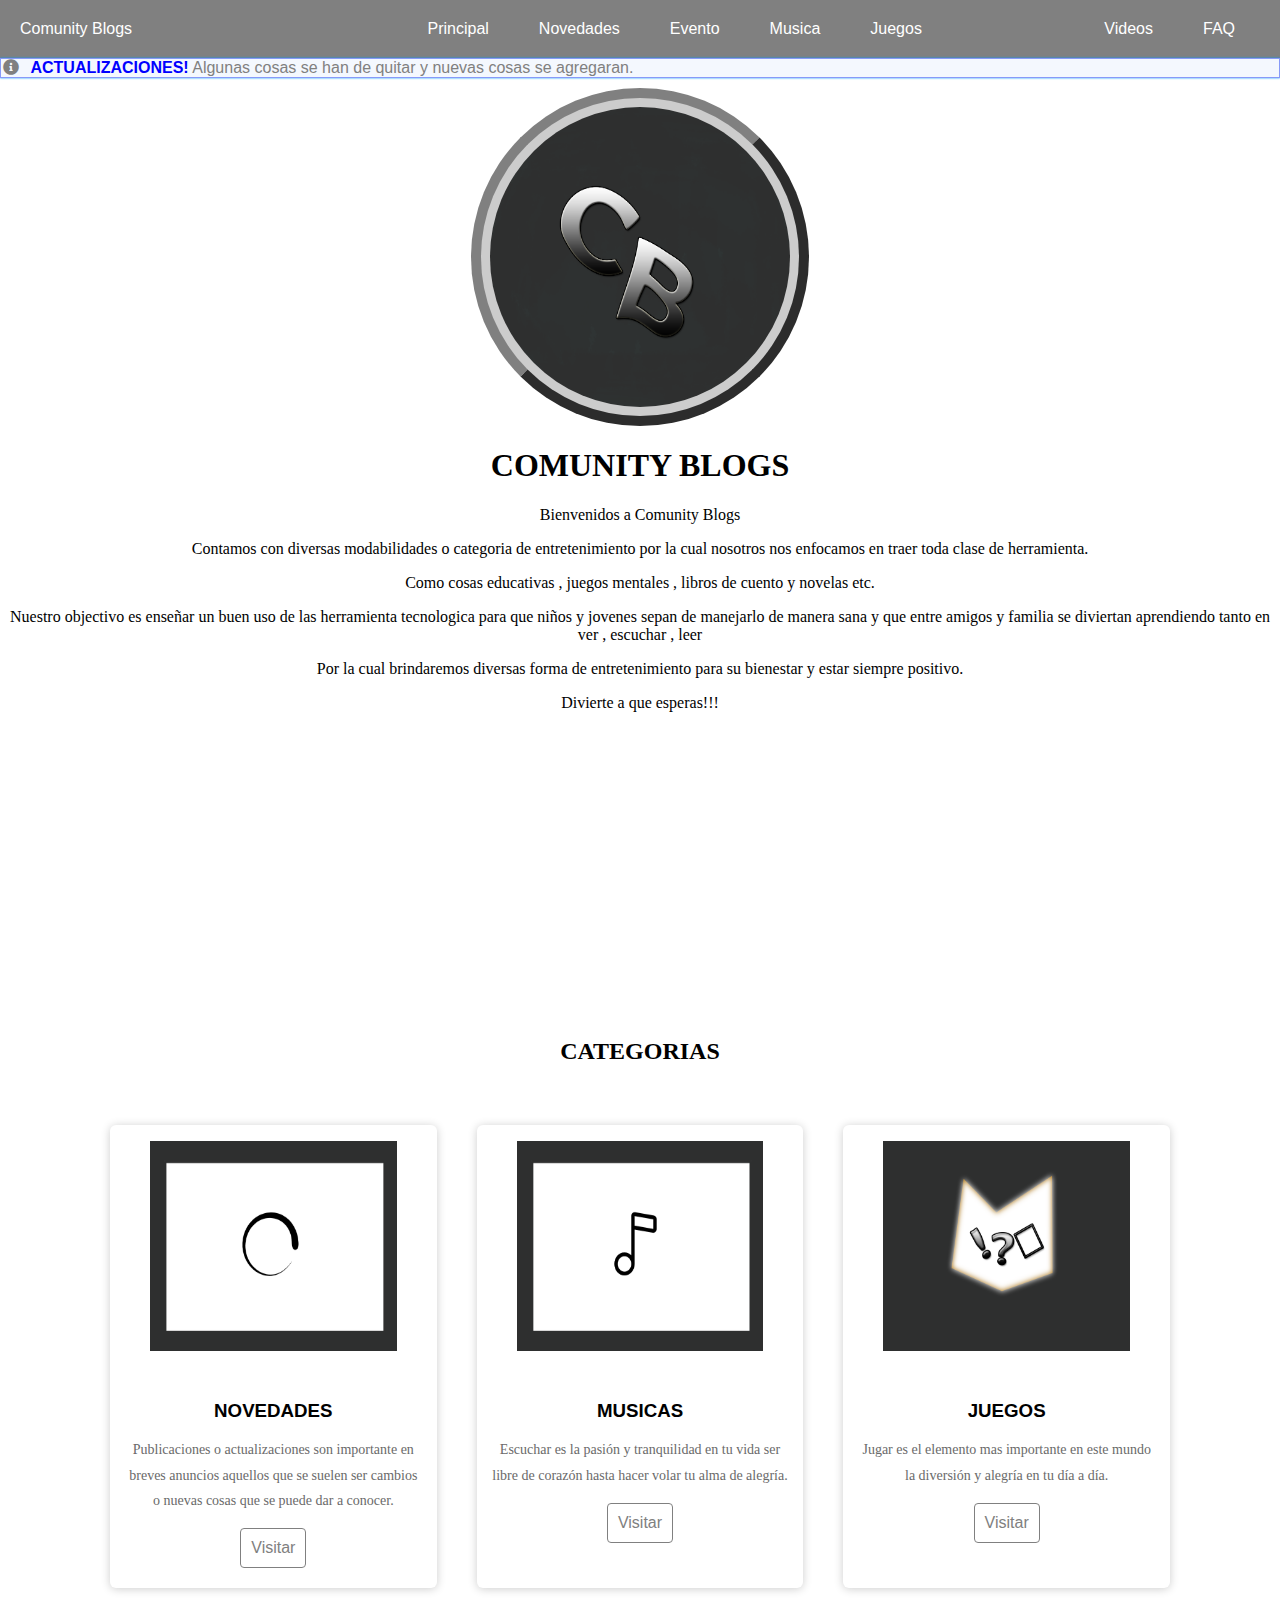
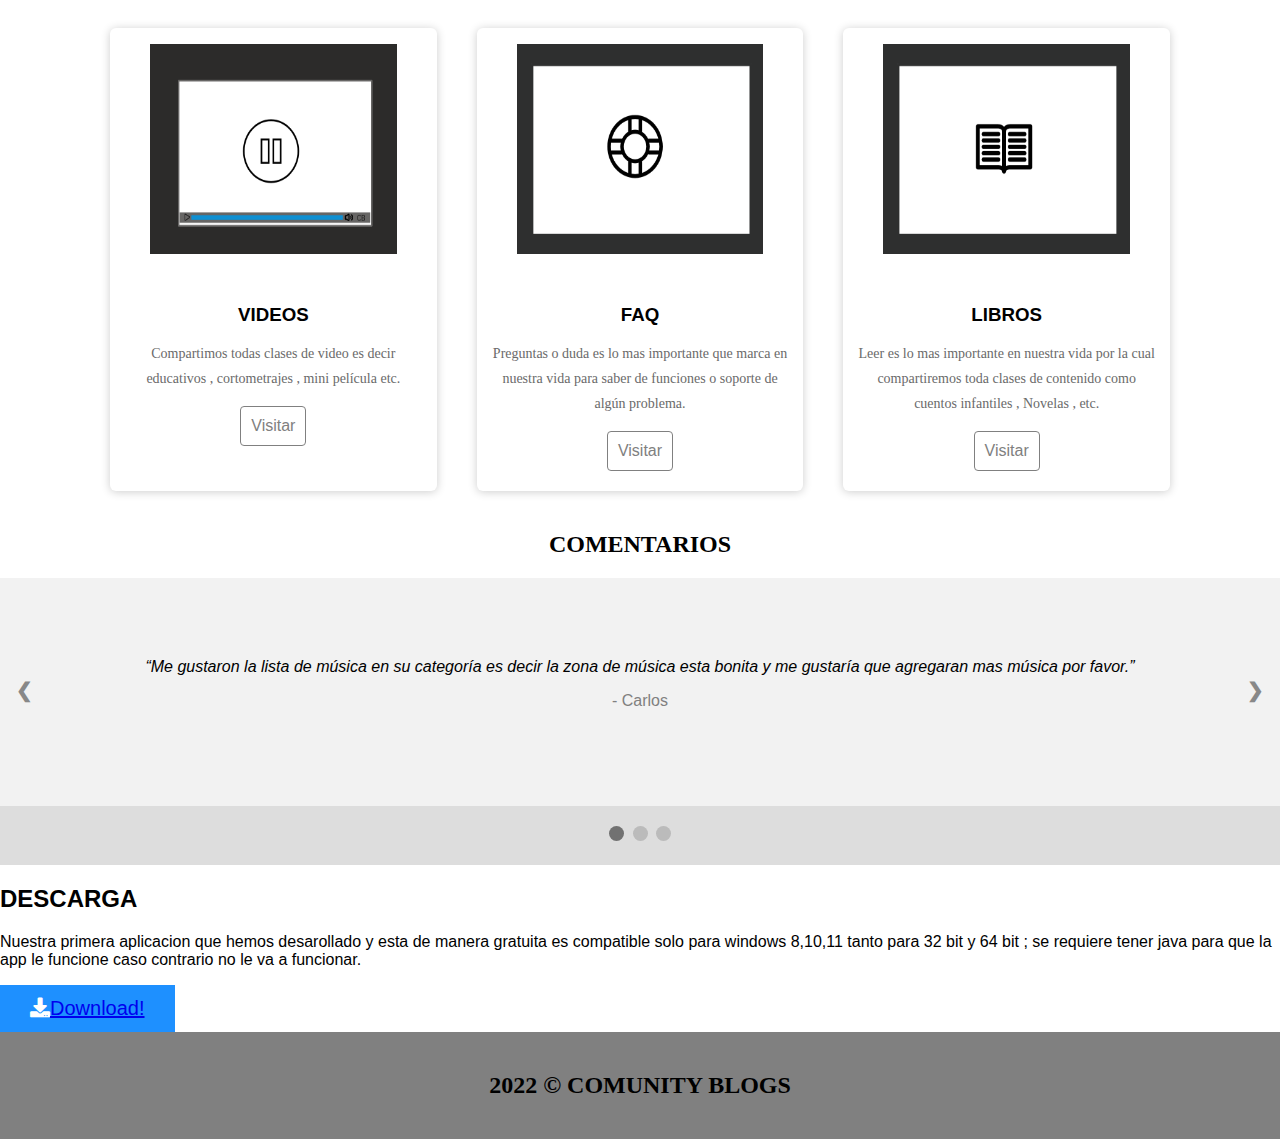
==== index.html @ afb35ffe "Add files via upload" ====
<html lang="en">
<head>
    <meta charset="UTF-8">
    <meta http-equiv="X-UA-Compatible" content="IE=edge">
    <meta name="viewport" content="width=device-width, initial-scale=1.0">
    <title>Comunity Blogs</title>
    <link rel="stylesheet" href="https://cdnjs.cloudflare.com/ajax/libs/animate.css/3.7.2/animate.min.css">
    <link rel="stylesheet" href="style/style.css">
    <link rel="stylesheet" type="text/css" href="https://cdnjs.cloudflare.com/ajax/libs/font-awesome/5.15.1/css/all.min.css">
    <link rel="icon" href="images/logo.png">
</head>
<body>
    <nav>
        <div class="mobile">
            <div class="header">
              <div class="logo">Comunity Blogs</div>
            </div>
            <div class="links">
              <a href="index.html">Principal</a>
              <a href="nvds.html">Novedades</a>
              <a href="mssc.html">Musica</a>
              <a href="mssc.html">Evento</a>
              <a href="iimmgs.html">Juegos</a>
              <a href="iimmgs.html">videos</a>
              <a href="gmss.html">FAQ</a>
            </div>
          </div>
          <div class="desktop">
            <div class="logo">Comunity Blogs</div>
            <div class="primary">
              <a href="index.html">Principal</a>
              <a href="nvds.html">Novedades</a>
              <a href="mssc.html">Evento</a>
              <a href="mssc.html">Musica</a>
              <a href="iimmgs.html">Juegos</a>
            </div>
            <div class="secondary full">
              <a href="iimmgs.html">Videos</a>
              <a href="gmss.html">FAQ</a>
            </div>
            <div class="secondary mini">
              <a href="#"></a>
              <div class="submenu">
              <a href="gmss.html">FAQ</a>
              </div>
            </div>
          </div>
    </nav>
    <div class="col-sm-12">
      <div class="alert fade alert-simple alert-info alert-dismissible text-left font__family-montserrat font__size-16 font__weight-light brk-library-rendered rendered show" role="alert" data-brk-library="component__alert">
        <i class="start-icon  fa fa-info-circle faa-shake animated"></i>
        <strong class="font__weight-semibold" style="color: blue;">ACTUALIZACIONES!</strong> Algunas cosas se han de quitar y nuevas cosas se agregaran.
      </div>
    </div>
    <div class="animated flash	delay-1s">
    <img src="imgs/logo.png" width="300" height="300" style="border-radius: 50% ; padding: 9px; margin: 10px auto; display: block; border: 10px outset gray; background-color: #cccccc;">
    </div>
    <div class="cxsf">
    <h1>COMUNITY BLOGS</h1>
    </div>
    <div class="zxsw"> 
    <p>Bienvenidos a Comunity Blogs </p>
    <p>Contamos con diversas modabilidades o categoria de entretenimiento por la cual nosotros nos enfocamos en traer toda clase de herramienta.</p>
    <p>Como cosas educativas , juegos mentales , libros de cuento y novelas etc.</p>
    <p>Nuestro objectivo es enseñar un buen uso de las herramienta tecnologica para que niños y jovenes sepan de manejarlo de manera sana y que entre amigos y familia se diviertan aprendiendo tanto en ver , escuchar , leer</p>
    <p>Por la cual brindaremos diversas forma de entretenimiento para su bienestar y estar siempre positivo.</p>
    <p>Divierte a que esperas!!!</p>
    </div>
    <center>
    <iframe width="475" height="250" src="https://reloj-alarma.es/embed/temporizador/ano-nuevo/2023/#theme=0&ampm=0&sound=bells" frameborder="0" allowfullscreen></iframe>
    </center>
    <div class="title-cards">
      <h2 style="font-family: Cambria, Cochin, Georgia, Times, 'Times New Roman', serif;">CATEGORIAS</h2>
    </div>
  <div class="container-card">
  <div class="card">
    <figure>
      <img src="imgs/uppds.png">
    </figure>
    <div class="contenido-card">
      <h3 style="color: black ;">NOVEDADES</h3>
      <p style="font-family: Cambria, Cochin, Georgia, Times, 'Times New Roman', serif;">Publicaciones o actualizaciones son importante en breves anuncios aquellos que se suelen ser cambios o nuevas cosas que se puede dar a conocer.</p>
      <a href="nvds.html">Visitar</a>
    </div>
  </div>
  <div class="card">
    <figure>
      <img src="imgs/imse.png">
    </figure>
    <div class="contenido-card">
      <h3 style="color: black ;">MUSICAS</h3>
      <p style="font-family: Cambria, Cochin, Georgia, Times, 'Times New Roman', serif;">Escuchar es la pasión y tranquilidad en tu vida ser libre de corazón hasta hacer volar tu alma de alegría.</p>
      <a href="mssc.html">Visitar</a>
    </div>
  </div>
  <div class="card">
    <figure>
      <img src="imgs/gmres.png">
    </figure>
    <div class="contenido-card">
      <h3 style="color: black ;">JUEGOS</h3>
      <p style="font-family: Cambria, Cochin, Georgia, Times, 'Times New Roman', serif;">Jugar es el elemento mas importante en este mundo la diversión y alegría en tu día a día.</p>
      <a href="iimmgs.html">Visitar</a>
    </div>
  </div>
  </div>
<div class="container-card">
<div class="card">
  <figure>
    <img src="imgs/vdise.png">
  </figure>
  <div class="contenido-card">
    <h3 style="color: black ;">VIDEOS</h3>
    <p style="font-family: Cambria, Cochin, Georgia, Times, 'Times New Roman', serif;">Compartimos todas clases de video es decir educativos , cortometrajes , mini película etc.</p>
    <a href="iimmgs.html">Visitar</a>
  </div>
</div>
<div class="card">
  <figure>
    <img src="imgs/fqq.png">
  </figure>
  <div class="contenido-card">
    <h3 style="color: black ;">FAQ</h3>
    <p style="font-family: Cambria, Cochin, Georgia, Times, 'Times New Roman', serif;">Preguntas o duda es lo mas importante que marca en nuestra vida para saber de funciones o soporte de algún problema.</p>
    <a href="iimmgs.html">Visitar</a>
  </div>
</div>
<div class="card">
  <figure>
    <img src="imgs/bblk.png">
  </figure>
  <div class="contenido-card">
    <h3 style="color: black ;">LIBROS</h3>
    <p style="font-family: Cambria, Cochin, Georgia, Times, 'Times New Roman', serif;">Leer es lo mas importante en nuestra vida por la cual compartiremos toda clases de contenido como cuentos infantiles , Novelas , etc.</p>
    <a href="iimmgs.html">Visitar</a>
  </div>
</div>
</div>
<div>
  <h2 style="text-align: center; font-family: Cambria, Cochin, Georgia, Times, 'Times New Roman', serif;">COMENTARIOS</h2>
</div>
<div class="slideshow-container">
  <div class="mySlides">
    <q>Me gustaron la lista de música en su categoría es decir la zona de música esta bonita y me gustaría que agregaran mas música por favor.</q>
    <p class="author" style="color: gray;">- Carlos</p>
  </div>
  <div class="mySlides">
    <q>Ya me gustaría que estén los libros , tengo muchas ganas de leerlos.</q>
    <p class="author" style="color: gray;">- Matias</p>
  </div>
  <div class="mySlides">
    <q>Tengo muchas ganas de ver video y esperare que lo pongan en las nuevas actualizaciones.</q>
    <p class="author" style="color: gray;">- Tomi</p>
  </div>
  <a class="prev" onclick="plusSlides(-1)">❮</a>
  <a class="next" onclick="plusSlides(1)">❯</a>
  </div>
  <div class="dot-container">
    <span class="dot" onclick="currentSlide(1)"></span> 
    <span class="dot" onclick="currentSlide(2)"></span> 
    <span class="dot" onclick="currentSlide(3)"></span> 
  </div>
  <h2>DESCARGA</h2>
  <P>Nuestra primera aplicacion que hemos desarollado y esta de manera gratuita es compatible solo para windows 8,10,11 tanto para 32 bit y 64 bit ; se requiere tener java para que la app le funcione caso contrario no le va a funcionar.</P>
  <button class="btn" style="background-color: DodgerBlue;border: none;color: white;padding: 12px 30px;font-size: 20px;"><i class="fa fa-download"></i><a href="Download/PCs-For-Dummies-13th-Edition.pdf">Download!</a>
  </button>
  <script>
  var slideIndex = 1;
   showSlides(slideIndex);

function plusSlides(n) {
  showSlides(slideIndex += n);
}

function currentSlide(n) {
  showSlides(slideIndex = n);
}

function showSlides(n) {
  var i;
  var slides = document.getElementsByClassName("mySlides");
  var dots = document.getElementsByClassName("dot");
  if (n > slides.length) {slideIndex = 1}    
  if (n < 1) {slideIndex = slides.length}
  for (i = 0; i < slides.length; i++) {
      slides[i].style.display = "none";  
  }
  for (i = 0; i < dots.length; i++) {
      dots[i].className = dots[i].className.replace(" active", "");
  }
  slides[slideIndex-1].style.display = "block";  
  dots[slideIndex-1].className += " active";
}
  </script>
<div class="footer">
  <h2 style="font-family: Cambria, Cochin, Georgia, Times, 'Times New Roman', serif;">2022 © COMUNITY BLOGS</h2>
</div>
<script language="JavaScript">
  function deshabilitar(){
  return false
  }
  document.oncontextmenu=deshabilitar
</script>
<script>
  window.ondragstart = function() { return false; }
</script>
</body>
</html>
---- style/style.css ----
body {
    padding: 0;
    margin: 0;
    font-family: Arial, Helvetica, sans-serif;
  }
  nav {
    background-color: gray;
    color: white;
    width: 100%;
  }
  nav .mobile {
    display: none;
  }
  
  nav .logo {
    min-width: 250px;
  }
  
  nav a {
    color: white;
    text-decoration: none;
    display: block;
    padding: 20px 25px;
  }
  
  nav a:hover {
    color: black;
    background-color: rgb(191, 202, 206);
  }
  
  nav .desktop {
    display: flex;
    justify-content: space-between;
    align-items: center;
    padding: 0 20px;
  }
  
  nav .desktop .primary,
  nav .desktop .secondary {
    display: flex;
  }
  
  nav .secondary.full {
  }
  
  nav .secondary.mini {
    display: none;
  }
  
  @media screen and (max-width: 894px) {
    nav .logo {
      min-width: 100px;
    }
  
    nav .secondary.full {
      display: none;
    }
  
    nav .secondary.mini {
      display: block;
    }
  
    nav .secondary.mini .submenu {
      position: absolute;
      display: none;
    }
  }
  
  @media screen and (max-width: 516px) {
    nav .desktop {
      display: none;
    }
  
    nav .mobile {
      display: block;
    }
  
    nav .mobile .header {
      display: flex;
      flex-direction: row;
      align-items: center;
      justify-content: space-between;
    }
  
    nav .mobile .header .logo {
      flex: 1;
      text-align: center;
    }
  
    nav .mobile .header .more button {
      padding: 20px;
      cursor: pointer;
      background-color: transparent;
      border: none;
      color: white;
      font-size: 16px;
    }
    nav .mobile .header .more button:hover {
      background-color: white;
      color: black;
    }
  }
  .zxsw{
    text-align: center;
    color: black;
    font-family: Cambria, Cochin, Georgia, Times, 'Times New Roman', serif;
  }
  .cxsf{
    text-align: center;
    font-family: Cambria, Cochin, Georgia, Times, 'Times New Roman', serif;
  }
  .container-card{
    width: 100%;
    display: flex;
    max-width: 1100px;
    margin: auto;
  }
  .title-cards{
    width: 100%;
    max-width: 1080px;
    margin: auto;
    padding: 20px;
    margin-top: 20px;
    text-align: center;
    color: black;
  }
  .card{
    width: 100%;
    margin: 20px;
    border-radius: 6px;
    overflow: hidden;
    background:#fff;
    box-shadow: 0px 1px 10px rgba(0,0,0,0.2);
    transition: all 400ms ease-out;
    cursor: default;
  }
  .card:hover{
    box-shadow: 5px 5px 20px rgba(0,0,0,0.4);
    transform: translateY(-3%);
  }
  .card img{
    width: 100%;
    height: 210px;
  }
  .card .contenido-card{
    padding: 15px;
    text-align: center;
  }
  .card .contenido-card h3{
    margin-bottom: 15px;
    color: #7a7a7a;
  }
  .card .contenido-card p{
    line-height: 1.8;
    color: #6a6a6a;
    font-size: 14px;
    margin-bottom: 5px;
  }
  .card .contenido-card a{
    display: inline-block;
    padding: 10px;
    margin-top: 10px;
    text-decoration: none;
    color: gray;
    border: 1px solid gray;
    border-radius: 4px;
    transition: all 400ms ease;
    margin-bottom: 5px;
  }
  .card .contenido-card a:hover{
    background: gray;
    color: #fff;
  }
  @media only screen and (min-width:320px) and (max-width:768px){
    .container-card{
      flex-wrap: wrap;
    }
    .card{
      margin: 15px;
    }
  }
  .slideshow-container {
    position: relative;
    background: #f1f1f1f1;
    }
  .mySlides {
    display: none;
    padding: 80px;
    text-align: center;
  }
  .prev, .next {
    cursor: pointer;
    position: absolute;
    top: 50%;
    width: auto;
    margin-top: -30px;
    padding: 16px;
    color: #888;
    font-weight: bold;
    font-size: 20px;
    border-radius: 0 3px 3px 0;
    user-select: none;
  }
  .next {
    position: absolute;
    right: 0;
    border-radius: 3px 0 0 3px;
  }
  .prev:hover, .next:hover {
    background-color: rgba(0,0,0,0.8);
    color: white;
  }
  .dot-container {
      text-align: center;
      padding: 20px;
      background: #ddd;
  }
  .dot {
    cursor: pointer;
    height: 15px;
    width: 15px;
    margin: 0 2px;
    background-color: #bbb;
    border-radius: 50%;
    display: inline-block;
    transition: background-color 0.6s ease;
  }
  .active, .dot:hover {
    background-color: #717171;
  }
  q {font-style: italic;}
  .author {color: cornflowerblue;}
  .footer {
    padding: 20px;
    text-align: center;
    background: gray;
  }
  .alert>.start-icon {
    margin-right: 0;
    min-width: 20px;
    text-align: center;
}
.alert>.start-icon {
    margin-right: 5px;
}
.alert-simple.alert-info
{
  border: 1px solid rgba(6, 44, 241, 0.46);
    background-color: rgba(165, 201, 243, 0.122);
    box-shadow: 0px 0px 2px #0396ff;
    color: gray;
  transition:0.5s;
  cursor:pointer;
}

.alert-info:hover
{
  background-color: rgba(7, 73, 149, 0.35);
  transition:0.5s;
}

.blue-cross
{
  font-size: 18px;
    color: #0bd2ff;
    text-shadow: none;
}

@-webkit-keyframes blink-1 {
  0%,
  50%,
  100% {
    opacity: 1;
  }
  25%,
  75% {
    opacity: 0;
  }
}
@keyframes blink-1 {
  0%,
  50%,
  100% {
    opacity: 1;
  }
  25%,
  75% {
    opacity: 0;
  }
}
::-webkit-scrollbar {
  width: 10px;
}

::-webkit-scrollbar-track {
  background: #f1f1f1; 
}
 
::-webkit-scrollbar-thumb {
  background: #888; 
}

::-webkit-scrollbar-thumb:hover {
  background: #555; 
}
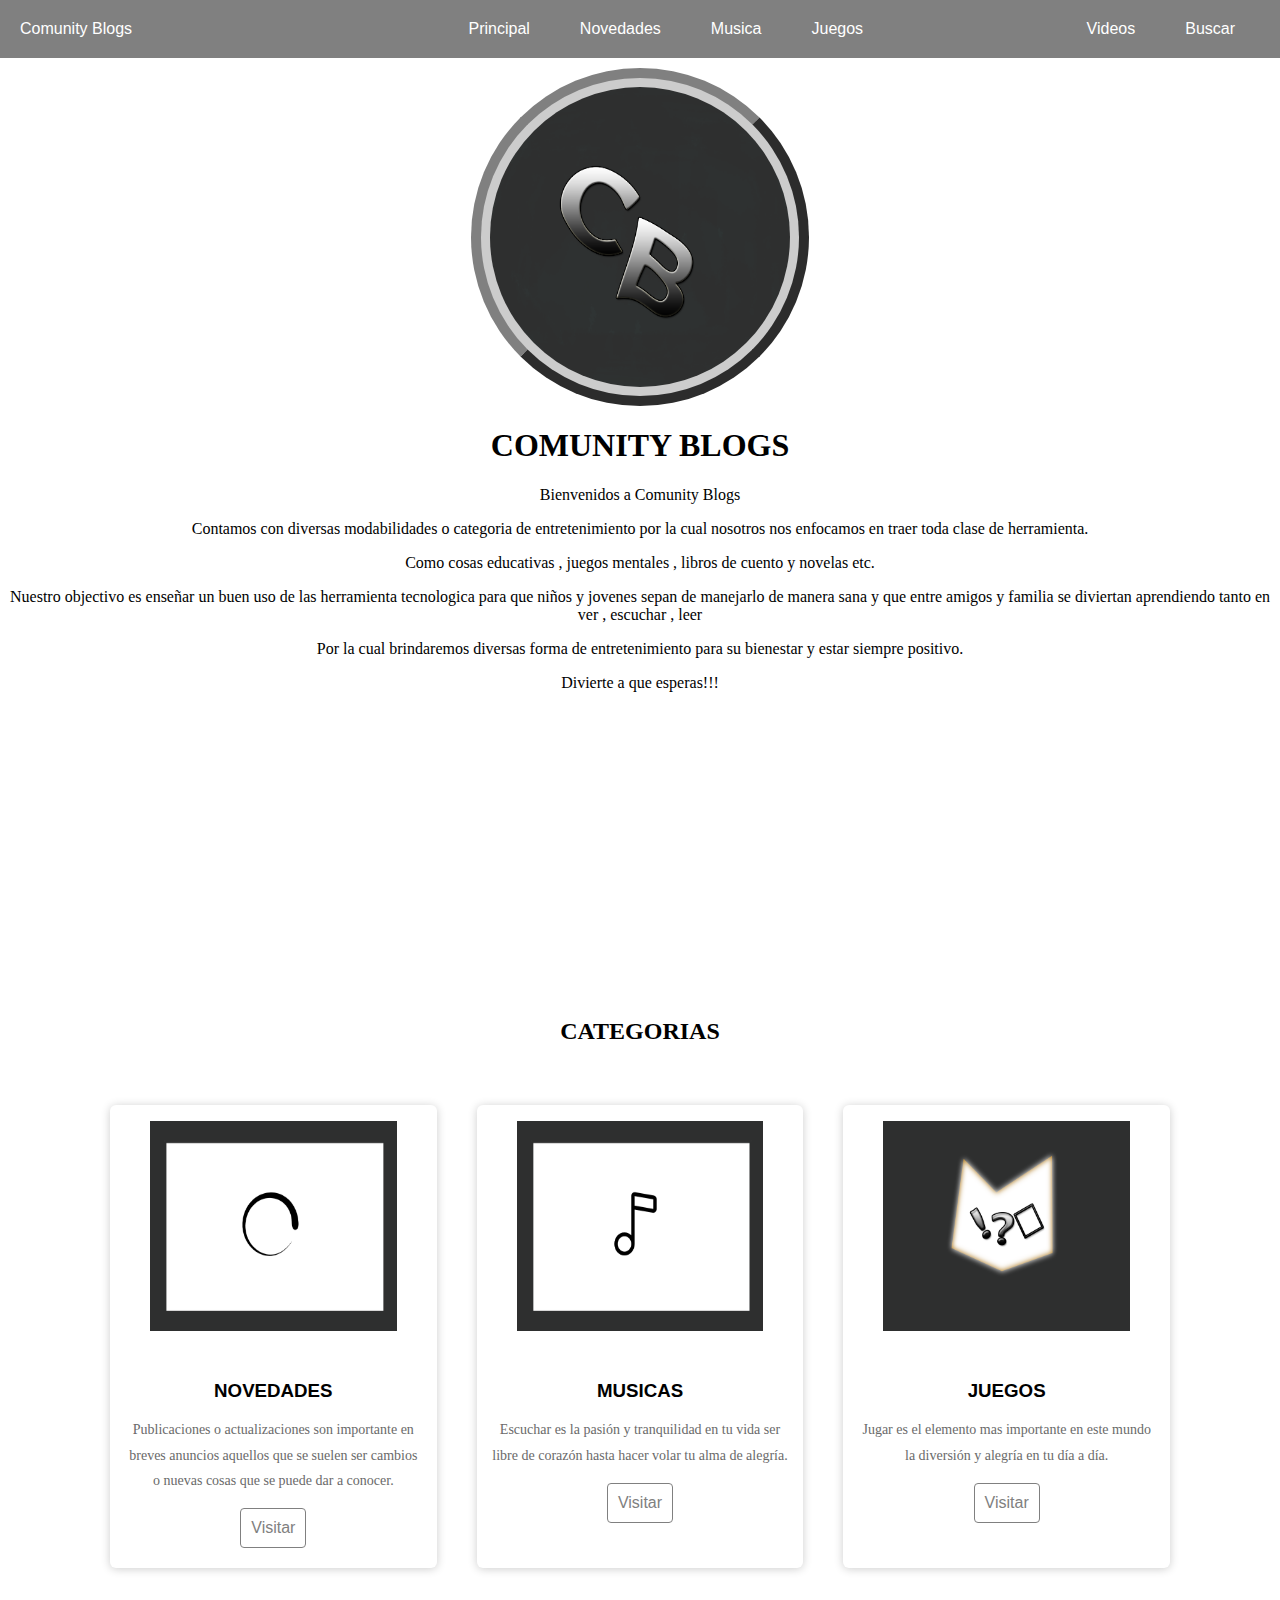
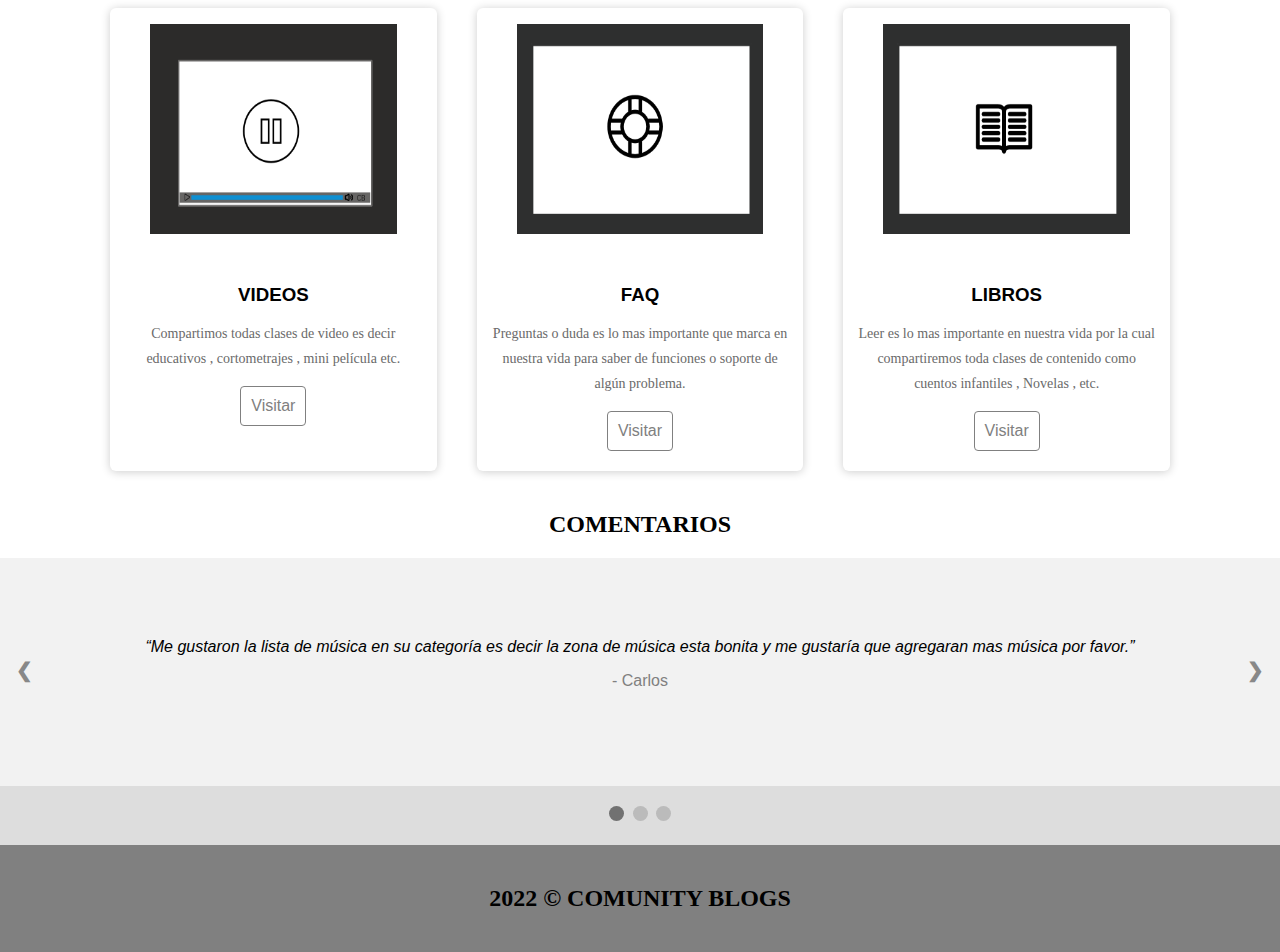
==== commit 95d430a1: "Add files via upload" ====
--- a/index.html
+++ b/index.html
@@ -4,10 +4,10 @@
     <meta http-equiv="X-UA-Compatible" content="IE=edge">
     <meta name="viewport" content="width=device-width, initial-scale=1.0">
     <title>Comunity Blogs</title>
-    <link rel="stylesheet" href="https://cdnjs.cloudflare.com/ajax/libs/animate.css/3.7.2/animate.min.css">
     <link rel="stylesheet" href="style/style.css">
     <link rel="stylesheet" type="text/css" href="https://cdnjs.cloudflare.com/ajax/libs/font-awesome/5.15.1/css/all.min.css">
     <link rel="icon" href="images/logo.png">
+    <script> (function(a, b, c, d, e, f, g) { c[d] = c[d] || function() { (c[d].q = c[d].q || []).push(arguments); }; c['_lsAlias'] = c[d]; e = a.createElement(b); e.type = 'text/javascript'; e.async = true; e.src = 'https://app.chatsupport.co/api/client/get/script/LS-7553f6d2'; f = function() { g = a.getElementsByTagName(b)[0]; g.parentNode.insertBefore(e, g); }; c.addEventListener('load', f); })(document, 'script', window, '_ls'); _ls('init', { 'projectId': 'LS-7553f6d2' }); </script>
 </head>
 <body>
     <nav>
@@ -19,42 +19,36 @@
               <a href="index.html">Principal</a>
               <a href="nvds.html">Novedades</a>
               <a href="mssc.html">Musica</a>
-              <a href="mssc.html">Evento</a>
               <a href="iimmgs.html">Juegos</a>
-              <a href="iimmgs.html">videos</a>
-              <a href="gmss.html">FAQ</a>
+              <a href="gmss.html">videos</a>
+              <a href="gmss.html">Buscar</a>
             </div>
           </div>
           <div class="desktop">
             <div class="logo">Comunity Blogs</div>
+    
             <div class="primary">
               <a href="index.html">Principal</a>
               <a href="nvds.html">Novedades</a>
-              <a href="mssc.html">Evento</a>
               <a href="mssc.html">Musica</a>
               <a href="iimmgs.html">Juegos</a>
             </div>
+    
             <div class="secondary full">
-              <a href="iimmgs.html">Videos</a>
-              <a href="gmss.html">FAQ</a>
+              <a href="gmss.html">Videos</a>
+              <a href="gmss.html">Buscar</a>
             </div>
             <div class="secondary mini">
               <a href="#"></a>
               <div class="submenu">
-              <a href="gmss.html">FAQ</a>
+              <a href="gmss.html">Buscar</a>
               </div>
             </div>
           </div>
     </nav>
     <div class="col-sm-12">
-      <div class="alert fade alert-simple alert-info alert-dismissible text-left font__family-montserrat font__size-16 font__weight-light brk-library-rendered rendered show" role="alert" data-brk-library="component__alert">
-        <i class="start-icon  fa fa-info-circle faa-shake animated"></i>
-        <strong class="font__weight-semibold" style="color: blue;">ACTUALIZACIONES!</strong> Algunas cosas se han de quitar y nuevas cosas se agregaran.
-      </div>
     </div>
-    <div class="animated flash	delay-1s">
     <img src="imgs/logo.png" width="300" height="300" style="border-radius: 50% ; padding: 9px; margin: 10px auto; display: block; border: 10px outset gray; background-color: #cccccc;">
-    </div>
     <div class="cxsf">
     <h1>COMUNITY BLOGS</h1>
     </div>
@@ -160,10 +154,6 @@
     <span class="dot" onclick="currentSlide(2)"></span> 
     <span class="dot" onclick="currentSlide(3)"></span> 
   </div>
-  <h2>DESCARGA</h2>
-  <P>Nuestra primera aplicacion que hemos desarollado y esta de manera gratuita es compatible solo para windows 8,10,11 tanto para 32 bit y 64 bit ; se requiere tener java para que la app le funcione caso contrario no le va a funcionar.</P>
-  <button class="btn" style="background-color: DodgerBlue;border: none;color: white;padding: 12px 30px;font-size: 20px;"><i class="fa fa-download"></i><a href="Download/PCs-For-Dummies-13th-Edition.pdf">Download!</a>
-  </button>
   <script>
   var slideIndex = 1;
    showSlides(slideIndex);
--- a/style/style.css
+++ b/style/style.css
@@ -235,30 +235,6 @@
     text-align: center;
     background: gray;
   }
-  .alert>.start-icon {
-    margin-right: 0;
-    min-width: 20px;
-    text-align: center;
-}
-.alert>.start-icon {
-    margin-right: 5px;
-}
-.alert-simple.alert-info
-{
-  border: 1px solid rgba(6, 44, 241, 0.46);
-    background-color: rgba(165, 201, 243, 0.122);
-    box-shadow: 0px 0px 2px #0396ff;
-    color: gray;
-  transition:0.5s;
-  cursor:pointer;
-}
-
-.alert-info:hover
-{
-  background-color: rgba(7, 73, 149, 0.35);
-  transition:0.5s;
-}
-
 .blue-cross
 {
   font-size: 18px;
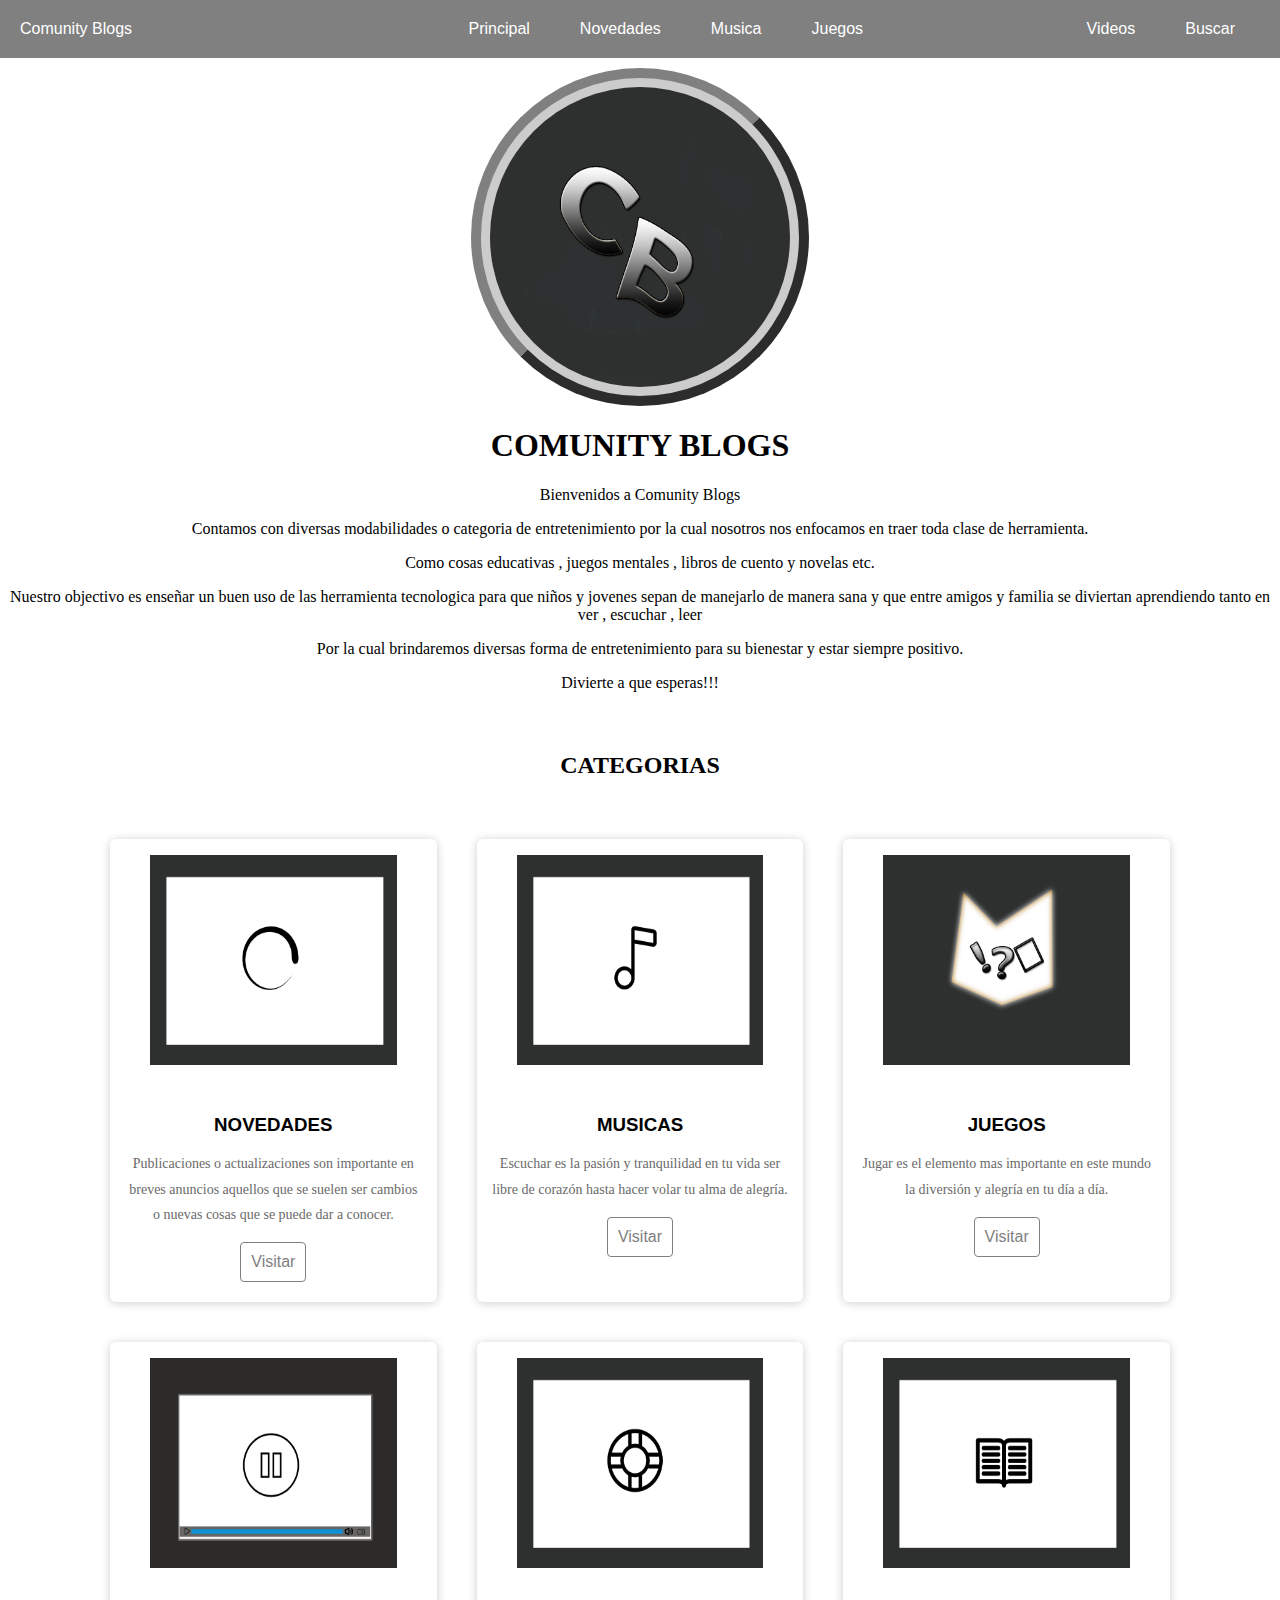
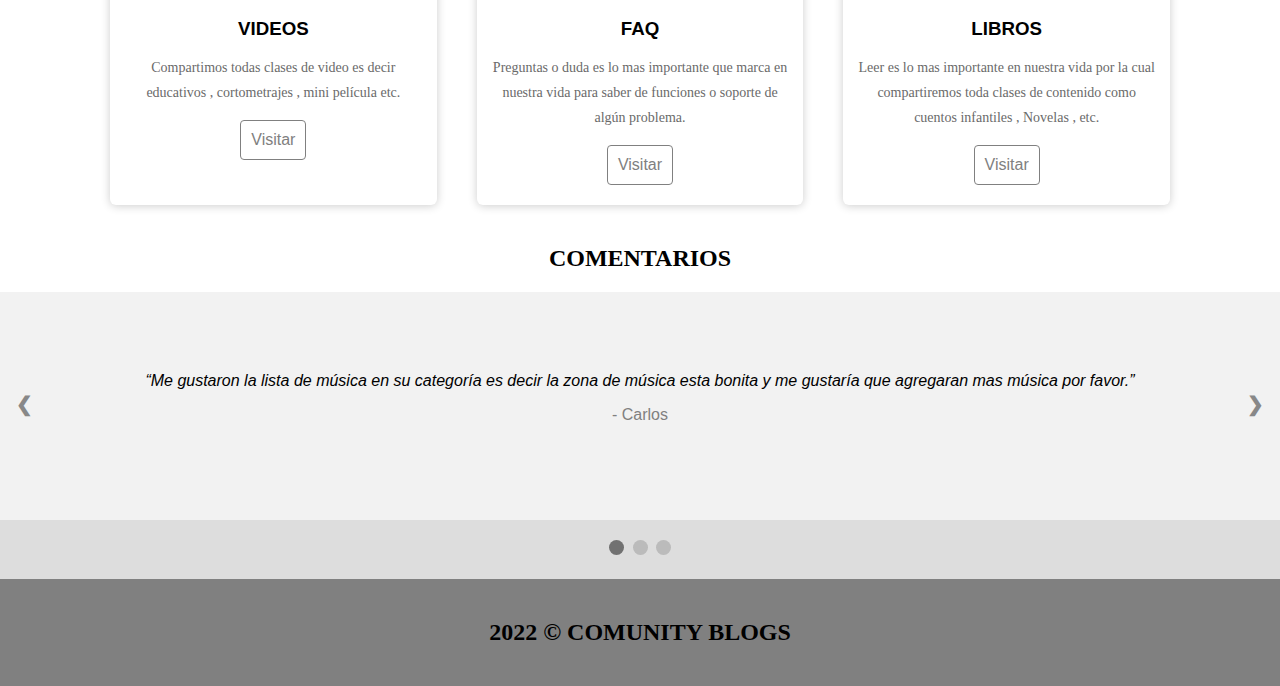
==== commit c289e53d: "index.html" ====
--- a/index.html
+++ b/index.html
@@ -60,9 +60,6 @@
     <p>Por la cual brindaremos diversas forma de entretenimiento para su bienestar y estar siempre positivo.</p>
     <p>Divierte a que esperas!!!</p>
     </div>
-    <center>
-    <iframe width="475" height="250" src="https://reloj-alarma.es/embed/temporizador/ano-nuevo/2023/#theme=0&ampm=0&sound=bells" frameborder="0" allowfullscreen></iframe>
-    </center>
     <div class="title-cards">
       <h2 style="font-family: Cambria, Cochin, Georgia, Times, 'Times New Roman', serif;">CATEGORIAS</h2>
     </div>
@@ -195,4 +192,4 @@
   window.ondragstart = function() { return false; }
 </script>
 </body>
-</html>+</html>
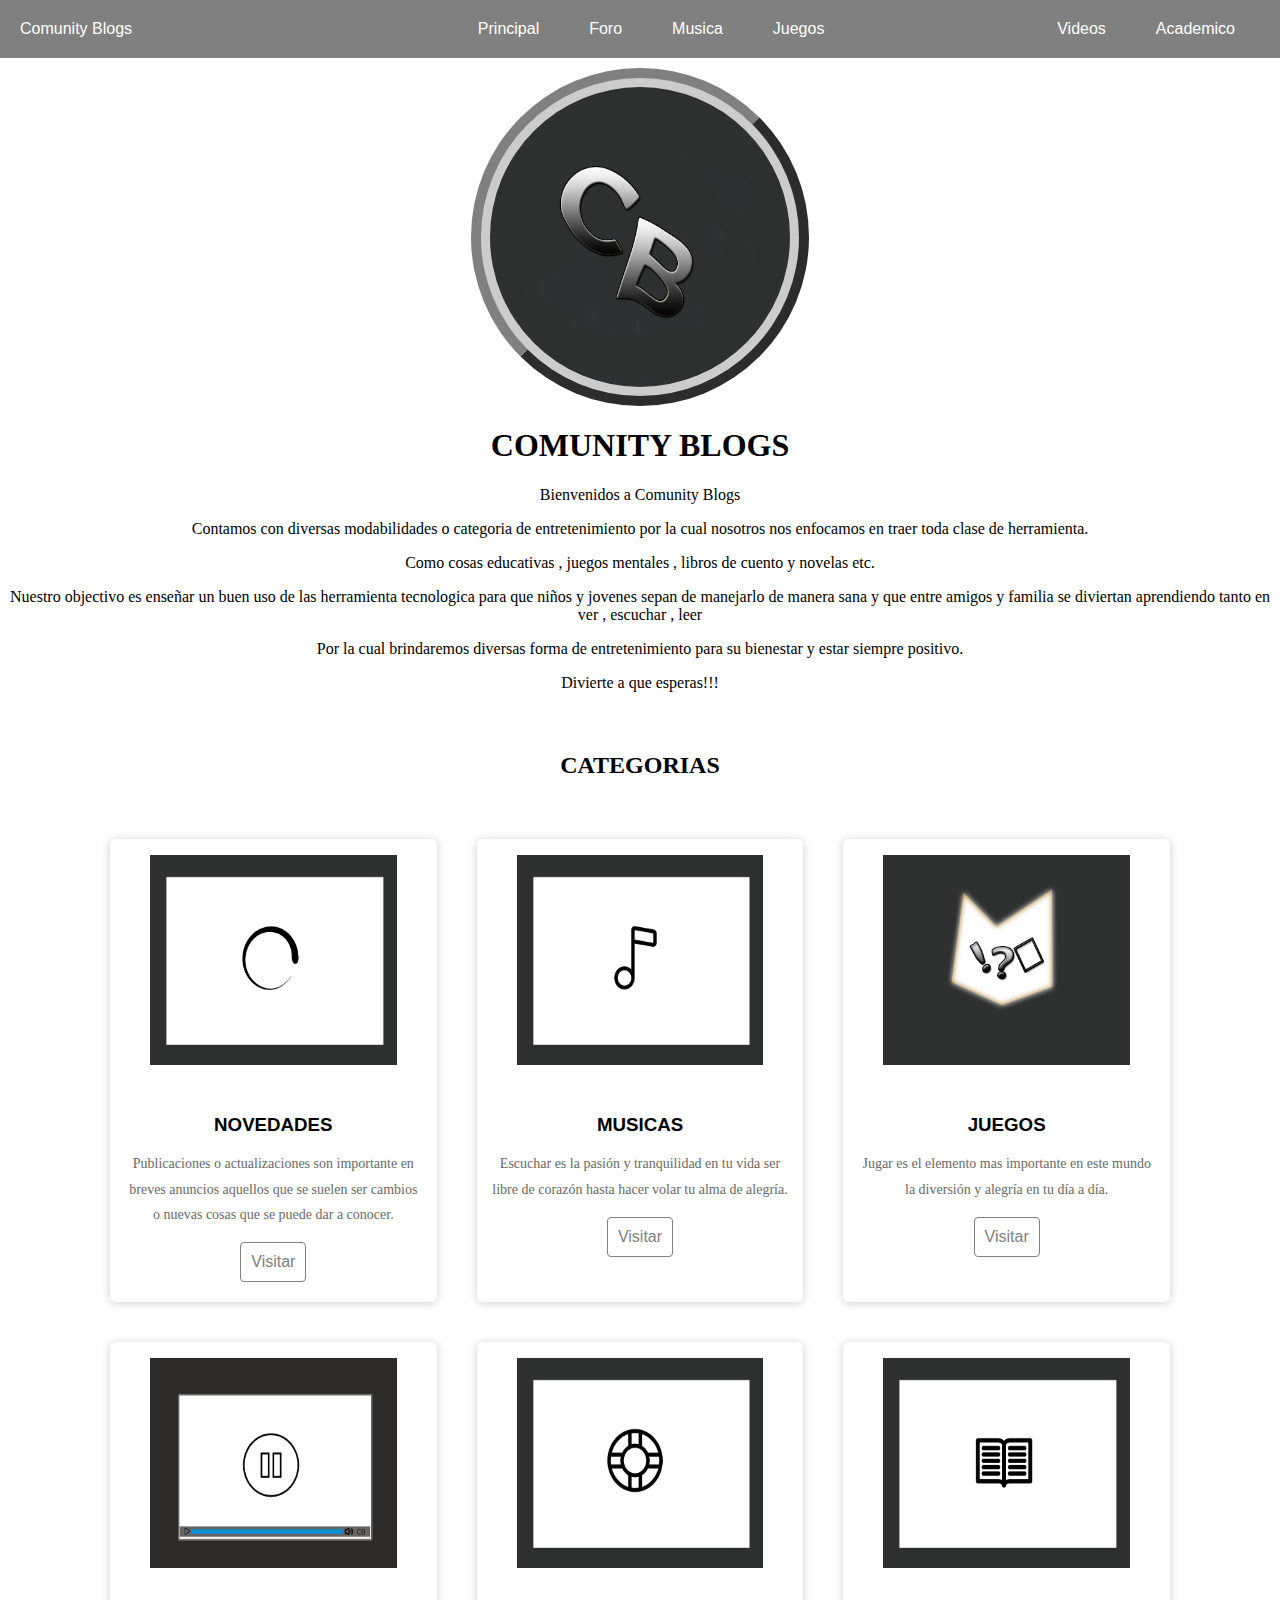
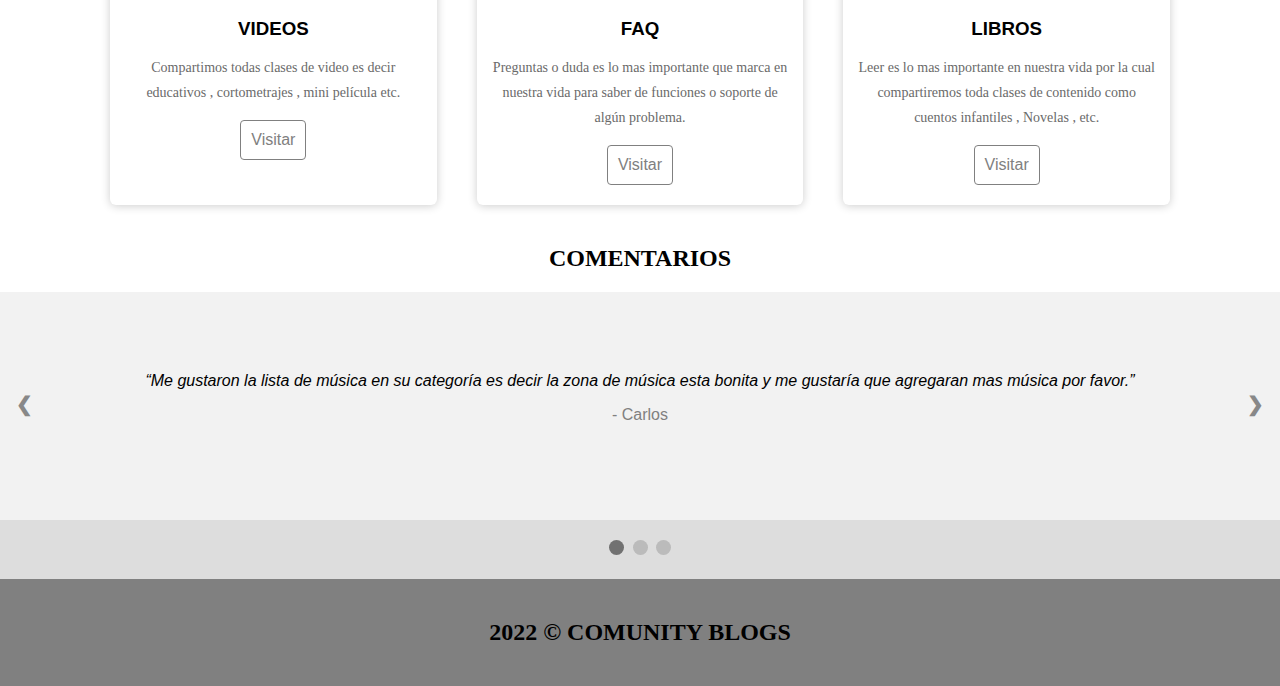
==== commit 03919ea3: "index.html" ====
--- a/index.html
+++ b/index.html
@@ -7,7 +7,6 @@
     <link rel="stylesheet" href="style/style.css">
     <link rel="stylesheet" type="text/css" href="https://cdnjs.cloudflare.com/ajax/libs/font-awesome/5.15.1/css/all.min.css">
     <link rel="icon" href="images/logo.png">
-    <script> (function(a, b, c, d, e, f, g) { c[d] = c[d] || function() { (c[d].q = c[d].q || []).push(arguments); }; c['_lsAlias'] = c[d]; e = a.createElement(b); e.type = 'text/javascript'; e.async = true; e.src = 'https://app.chatsupport.co/api/client/get/script/LS-7553f6d2'; f = function() { g = a.getElementsByTagName(b)[0]; g.parentNode.insertBefore(e, g); }; c.addEventListener('load', f); })(document, 'script', window, '_ls'); _ls('init', { 'projectId': 'LS-7553f6d2' }); </script>
 </head>
 <body>
     <nav>
@@ -21,7 +20,7 @@
               <a href="mssc.html">Musica</a>
               <a href="iimmgs.html">Juegos</a>
               <a href="gmss.html">videos</a>
-              <a href="gmss.html">Buscar</a>
+              <a href="gmss.html">Academico</a>
             </div>
           </div>
           <div class="desktop">
@@ -29,19 +28,19 @@
     
             <div class="primary">
               <a href="index.html">Principal</a>
-              <a href="nvds.html">Novedades</a>
+              <a href="nvds.html">Foro</a>
               <a href="mssc.html">Musica</a>
               <a href="iimmgs.html">Juegos</a>
             </div>
     
             <div class="secondary full">
               <a href="gmss.html">Videos</a>
-              <a href="gmss.html">Buscar</a>
+              <a href="gmss.html">Academico</a>
             </div>
             <div class="secondary mini">
               <a href="#"></a>
               <div class="submenu">
-              <a href="gmss.html">Buscar</a>
+              <a href="gmss.html">Academico</a>
               </div>
             </div>
           </div>
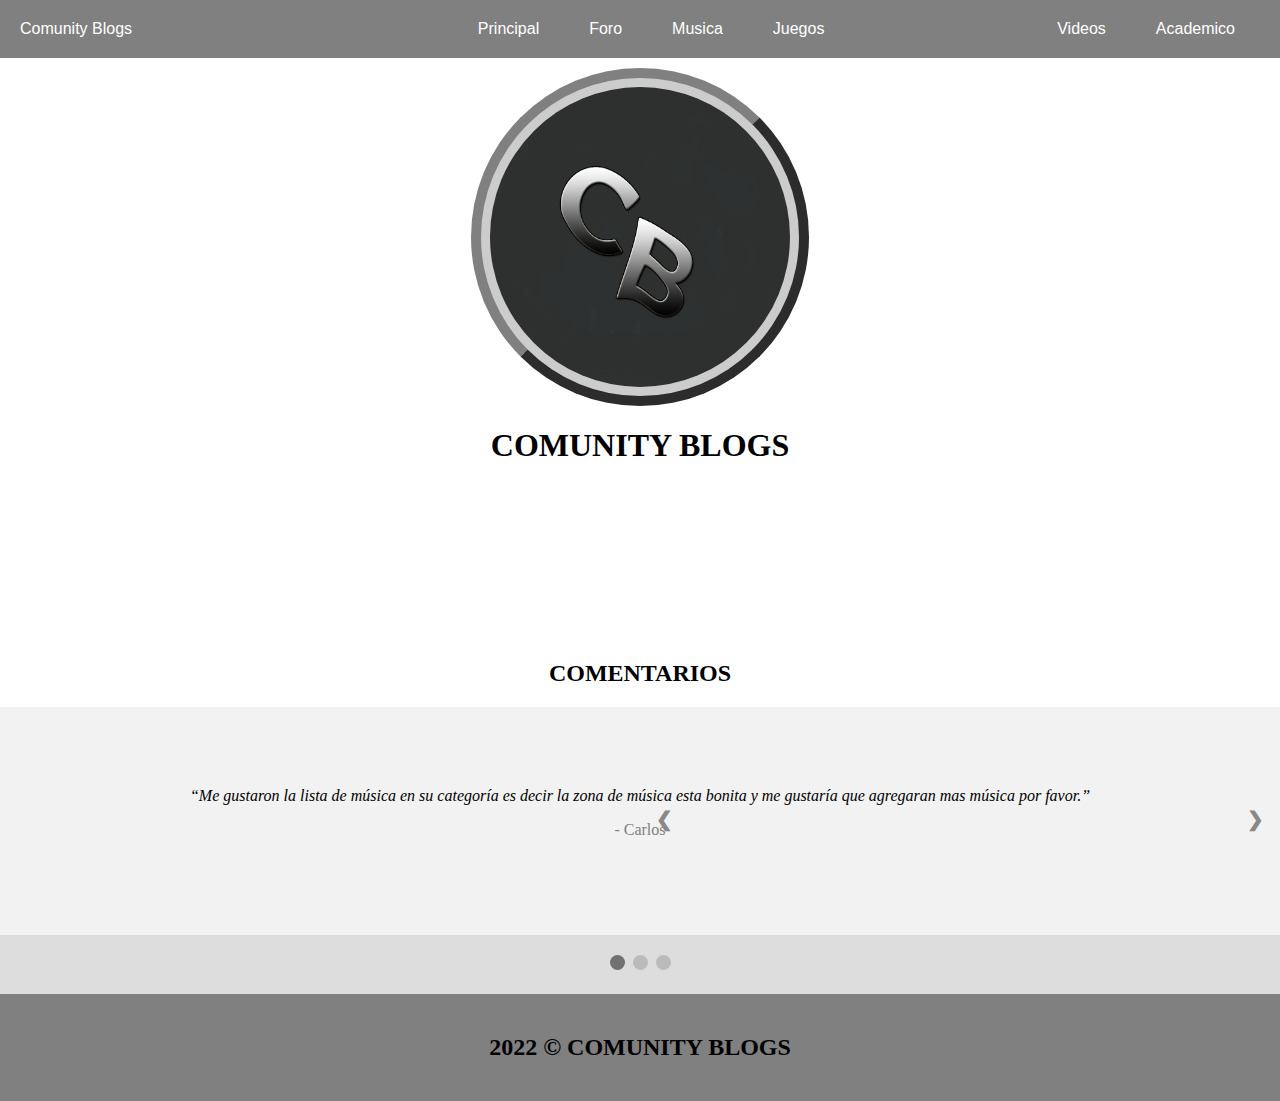
==== commit e9df5a40: "index.html" ====
--- a/index.html
+++ b/index.html
@@ -51,81 +51,8 @@
     <div class="cxsf">
     <h1>COMUNITY BLOGS</h1>
     </div>
-    <div class="zxsw"> 
-    <p>Bienvenidos a Comunity Blogs </p>
-    <p>Contamos con diversas modabilidades o categoria de entretenimiento por la cual nosotros nos enfocamos en traer toda clase de herramienta.</p>
-    <p>Como cosas educativas , juegos mentales , libros de cuento y novelas etc.</p>
-    <p>Nuestro objectivo es enseñar un buen uso de las herramienta tecnologica para que niños y jovenes sepan de manejarlo de manera sana y que entre amigos y familia se diviertan aprendiendo tanto en ver , escuchar , leer</p>
-    <p>Por la cual brindaremos diversas forma de entretenimiento para su bienestar y estar siempre positivo.</p>
-    <p>Divierte a que esperas!!!</p>
-    </div>
-    <div class="title-cards">
-      <h2 style="font-family: Cambria, Cochin, Georgia, Times, 'Times New Roman', serif;">CATEGORIAS</h2>
-    </div>
-  <div class="container-card">
-  <div class="card">
-    <figure>
-      <img src="imgs/uppds.png">
-    </figure>
-    <div class="contenido-card">
-      <h3 style="color: black ;">NOVEDADES</h3>
-      <p style="font-family: Cambria, Cochin, Georgia, Times, 'Times New Roman', serif;">Publicaciones o actualizaciones son importante en breves anuncios aquellos que se suelen ser cambios o nuevas cosas que se puede dar a conocer.</p>
-      <a href="nvds.html">Visitar</a>
-    </div>
-  </div>
-  <div class="card">
-    <figure>
-      <img src="imgs/imse.png">
-    </figure>
-    <div class="contenido-card">
-      <h3 style="color: black ;">MUSICAS</h3>
-      <p style="font-family: Cambria, Cochin, Georgia, Times, 'Times New Roman', serif;">Escuchar es la pasión y tranquilidad en tu vida ser libre de corazón hasta hacer volar tu alma de alegría.</p>
-      <a href="mssc.html">Visitar</a>
-    </div>
-  </div>
-  <div class="card">
-    <figure>
-      <img src="imgs/gmres.png">
-    </figure>
-    <div class="contenido-card">
-      <h3 style="color: black ;">JUEGOS</h3>
-      <p style="font-family: Cambria, Cochin, Georgia, Times, 'Times New Roman', serif;">Jugar es el elemento mas importante en este mundo la diversión y alegría en tu día a día.</p>
-      <a href="iimmgs.html">Visitar</a>
-    </div>
-  </div>
-  </div>
-<div class="container-card">
-<div class="card">
-  <figure>
-    <img src="imgs/vdise.png">
-  </figure>
-  <div class="contenido-card">
-    <h3 style="color: black ;">VIDEOS</h3>
-    <p style="font-family: Cambria, Cochin, Georgia, Times, 'Times New Roman', serif;">Compartimos todas clases de video es decir educativos , cortometrajes , mini película etc.</p>
-    <a href="iimmgs.html">Visitar</a>
-  </div>
-</div>
-<div class="card">
-  <figure>
-    <img src="imgs/fqq.png">
-  </figure>
-  <div class="contenido-card">
-    <h3 style="color: black ;">FAQ</h3>
-    <p style="font-family: Cambria, Cochin, Georgia, Times, 'Times New Roman', serif;">Preguntas o duda es lo mas importante que marca en nuestra vida para saber de funciones o soporte de algún problema.</p>
-    <a href="iimmgs.html">Visitar</a>
-  </div>
-</div>
-<div class="card">
-  <figure>
-    <img src="imgs/bblk.png">
-  </figure>
-  <div class="contenido-card">
-    <h3 style="color: black ;">LIBROS</h3>
-    <p style="font-family: Cambria, Cochin, Georgia, Times, 'Times New Roman', serif;">Leer es lo mas importante en nuestra vida por la cual compartiremos toda clases de contenido como cuentos infantiles , Novelas , etc.</p>
-    <a href="iimmgs.html">Visitar</a>
-  </div>
-</div>
-</div>
+     <div style="text-align: center; font-family: Cambria, Cochin, Georgia, Times, 'Times New Roman', serif;">
+    <iframe width="300" height="154" src="https://w2.countingdownto.com/4922762" frameborder="0"></iframe>
 <div>
   <h2 style="text-align: center; font-family: Cambria, Cochin, Georgia, Times, 'Times New Roman', serif;">COMENTARIOS</h2>
 </div>
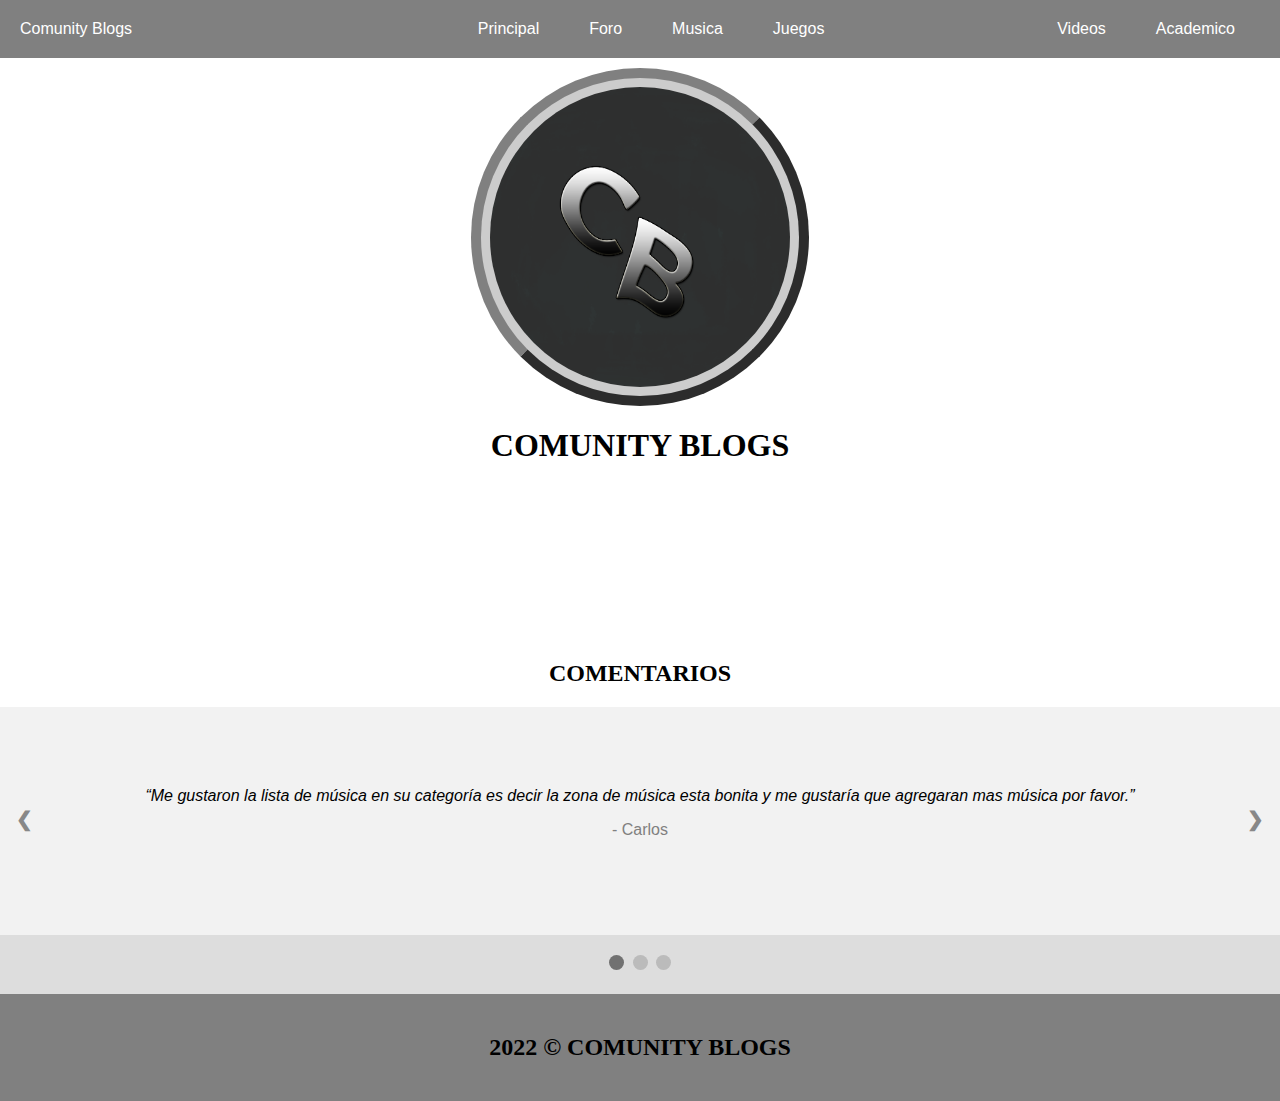
==== commit ba7dbe0a: "index.html" ====
--- a/index.html
+++ b/index.html
@@ -53,6 +53,7 @@
     </div>
      <div style="text-align: center; font-family: Cambria, Cochin, Georgia, Times, 'Times New Roman', serif;">
     <iframe width="300" height="154" src="https://w2.countingdownto.com/4922762" frameborder="0"></iframe>
+     </div>
 <div>
   <h2 style="text-align: center; font-family: Cambria, Cochin, Georgia, Times, 'Times New Roman', serif;">COMENTARIOS</h2>
 </div>
